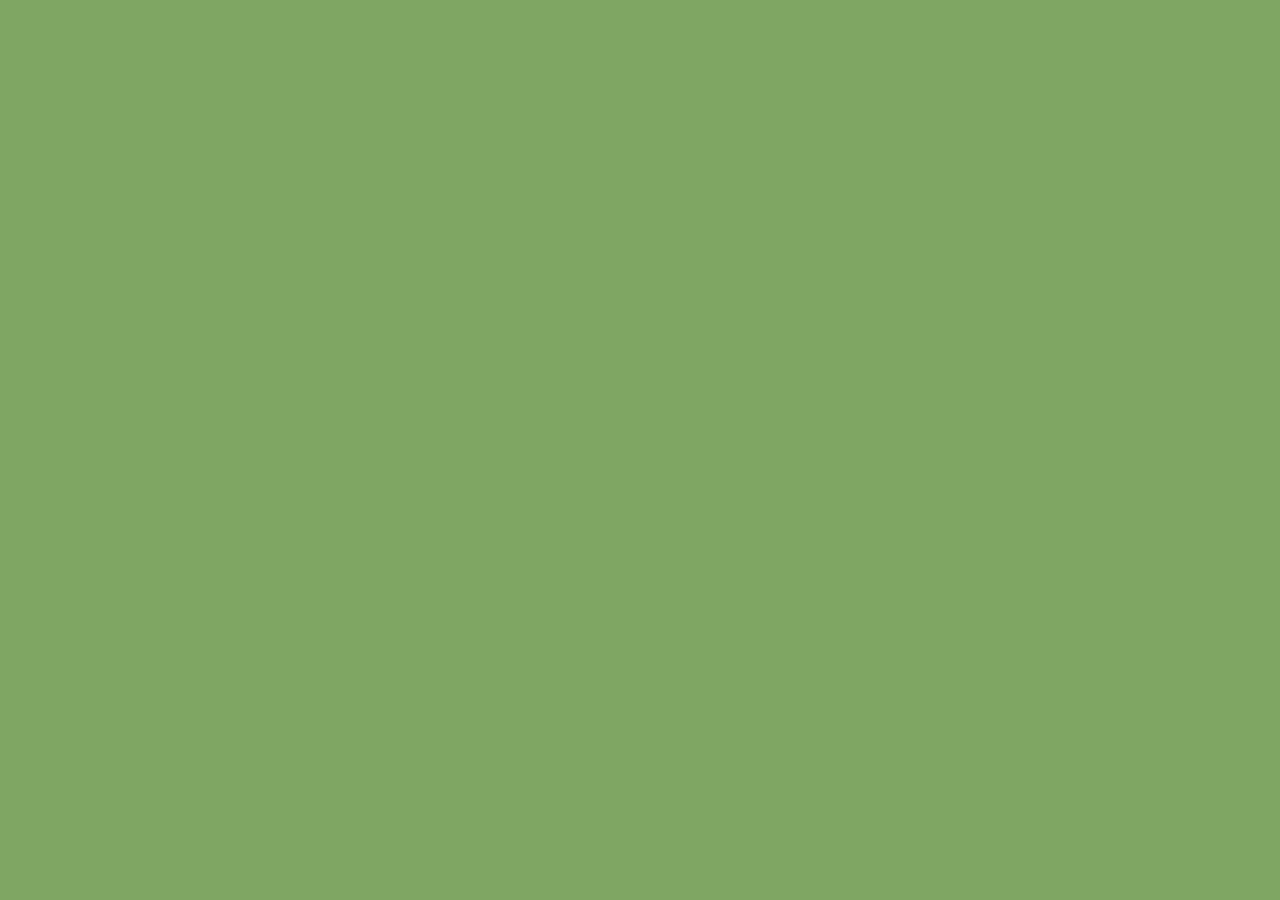
==== Segurança.html @ 3df29f31 "ok" ====
<!DOCTYPE html>
<html lang="pt-BR">
<head>
    <meta charset="UTF-8">
    <meta name="viewport" content="width=device-width, initial-scale=1.0">
    <title>Segurança - Bet.Info</title>
    <style>
        body {
            background-color: #7fa663; /* O tom de verde do seu site */
            font-family: Arial, sans-serif;
            display: flex;
            justify-content: center;
            align-items: center;
            height: 100vh;
            margin: 0;
        }

        .card-seguranca {
            background-color: #ffffff;
            border-radius: 12px;
            padding: 30px;
            max-width: 450px;
            box-shadow: 0 8px 16px rgba(0,0,0,0.2);
            text-align: center;
        }

        .icone {
            font-size: 50px;
            margin-bottom: 10px;
        }

        .titulo {
            color: #2b4c16;
            font-size: 28px;
            margin: 0 0 15px 0;
            text-transform: uppercase;
            letter-spacing: 1px;
        }

        .divisor {
            height: 4px;
            width: 60px;
            background-color: #7fa663;
            margin: 0 auto 20px auto;
            border-radius: 2px;
        }

        .texto-explicacao {
            color: #333333;
            font-size:
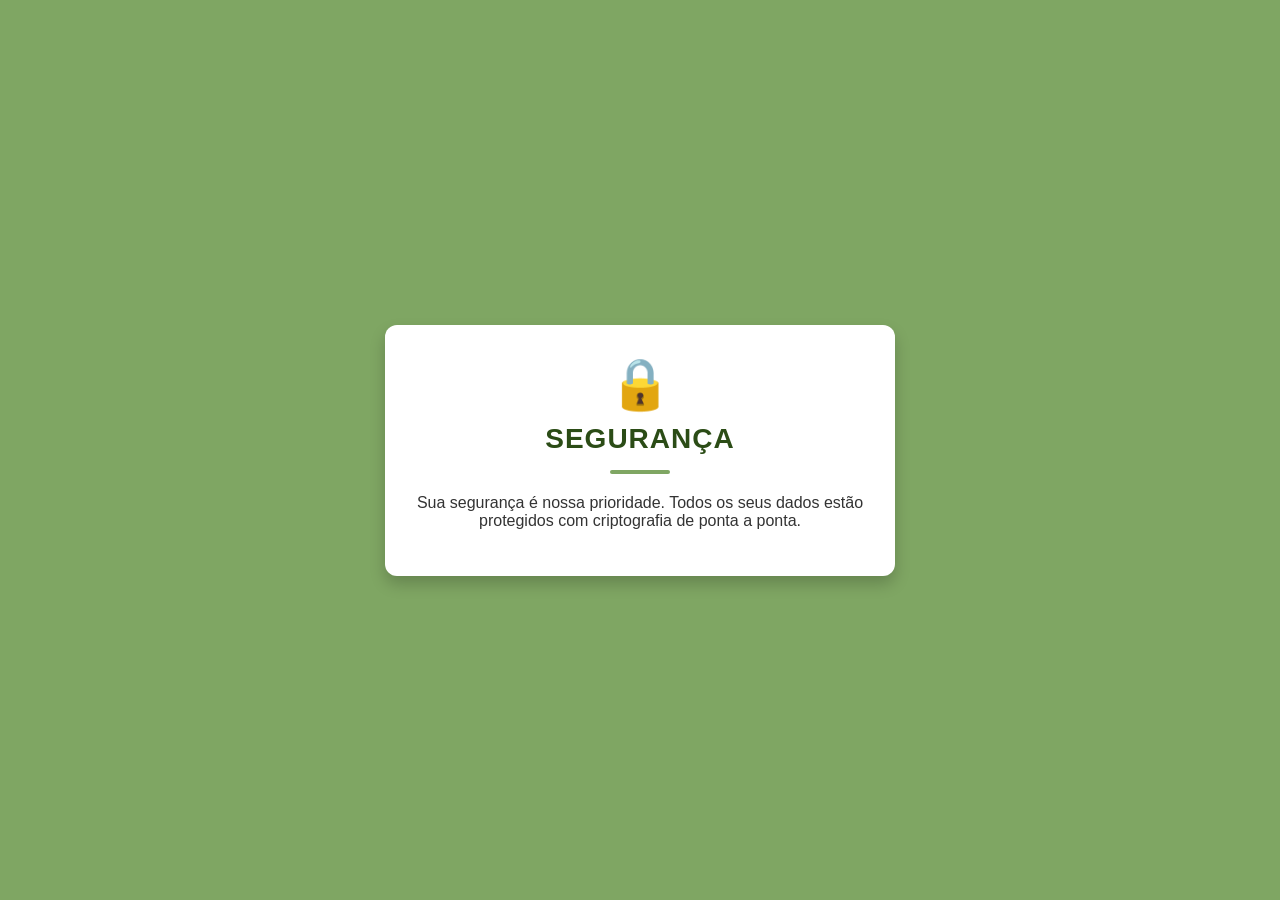
==== commit d1df34ff: "ok" ====
--- a/Segurança.html
+++ b/Segurança.html
@@ -47,4 +47,18 @@
 
         .texto-explicacao {
             color: #333333;
-            font-size:+            font-size: 16px; /* Corrigido: Adicionado o valor e fechada a propriedade */
+        }
+    </style> </head> <body>
+
+    <div class="card-seguranca">
+        <div class="icone">🔒</div>
+        <h1 class="titulo">Segurança</h1>
+        <div class="divisor"></div>
+        <p class="texto-explicacao">
+            Sua segurança é nossa prioridade. Todos os seus dados estão protegidos com criptografia de ponta a ponta.
+        </p>
+    </div>
+
+</body>
+</html>
